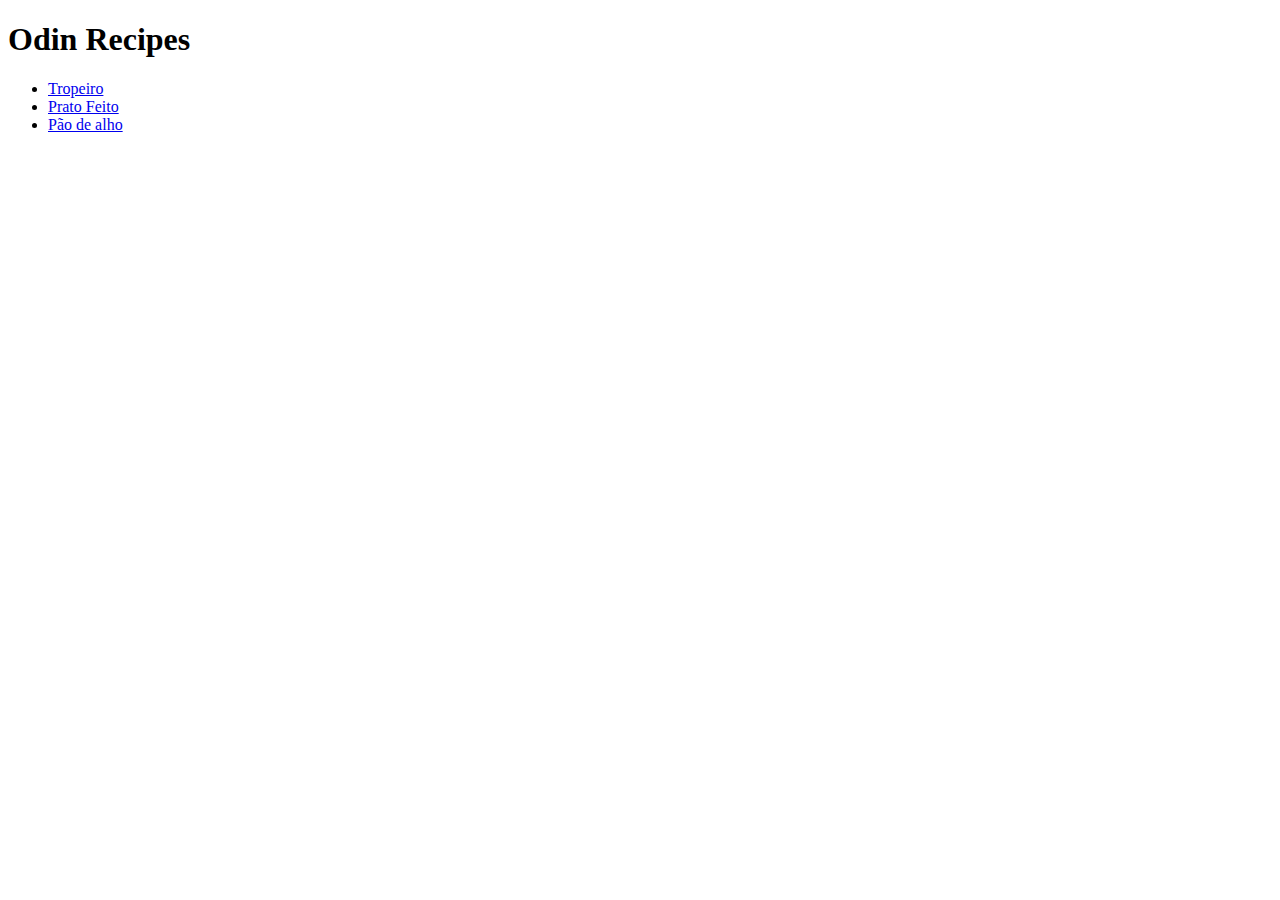
==== index.html @ 566f9ae5 "Site pronto com 3 receitas" ====
<!DOCTYPE html>
<html lang="en">
<head>
    <meta charset="UTF-8">
    <meta http-equiv="X-UA-Compatible" content="IE=edge">
    <meta name="viewport" content="width=device-width, initial-scale=1.0">
    <title>Document</title>
</head>
<body>
    

    <h1>Odin Recipes</h1>

    <ul>
        <li><a href="recipes/tropeiro.html">Tropeiro</a></li>
        <li><a href="recipes/pf.html">Prato Feito</a></li>
        <li><a href="recipes/paodealho.html">Pão de alho</a></li>
    </ul>


</body>
</html>
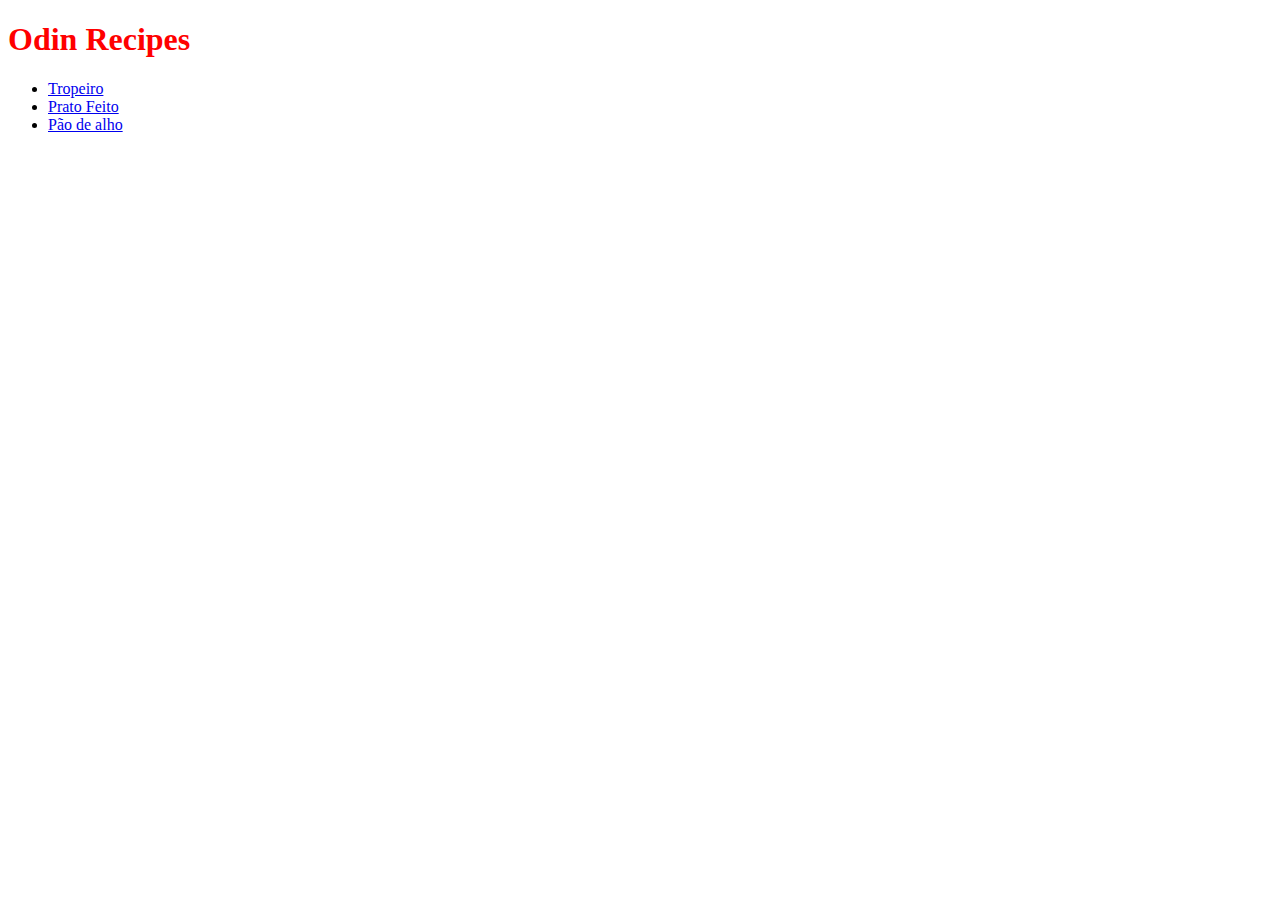
==== commit 914f2043: "Teste com cor" ====
--- a/index.html
+++ b/index.html
@@ -5,11 +5,17 @@
     <meta http-equiv="X-UA-Compatible" content="IE=edge">
     <meta name="viewport" content="width=device-width, initial-scale=1.0">
     <title>Document</title>
+
+    <style>
+        .titulo.pagina{
+            color: red;
+        }
+    </style>
 </head>
 <body>
     
 
-    <h1>Odin Recipes</h1>
+    <h1 class="titulo pagina">Odin Recipes</h1>
 
     <ul>
         <li><a href="recipes/tropeiro.html">Tropeiro</a></li>
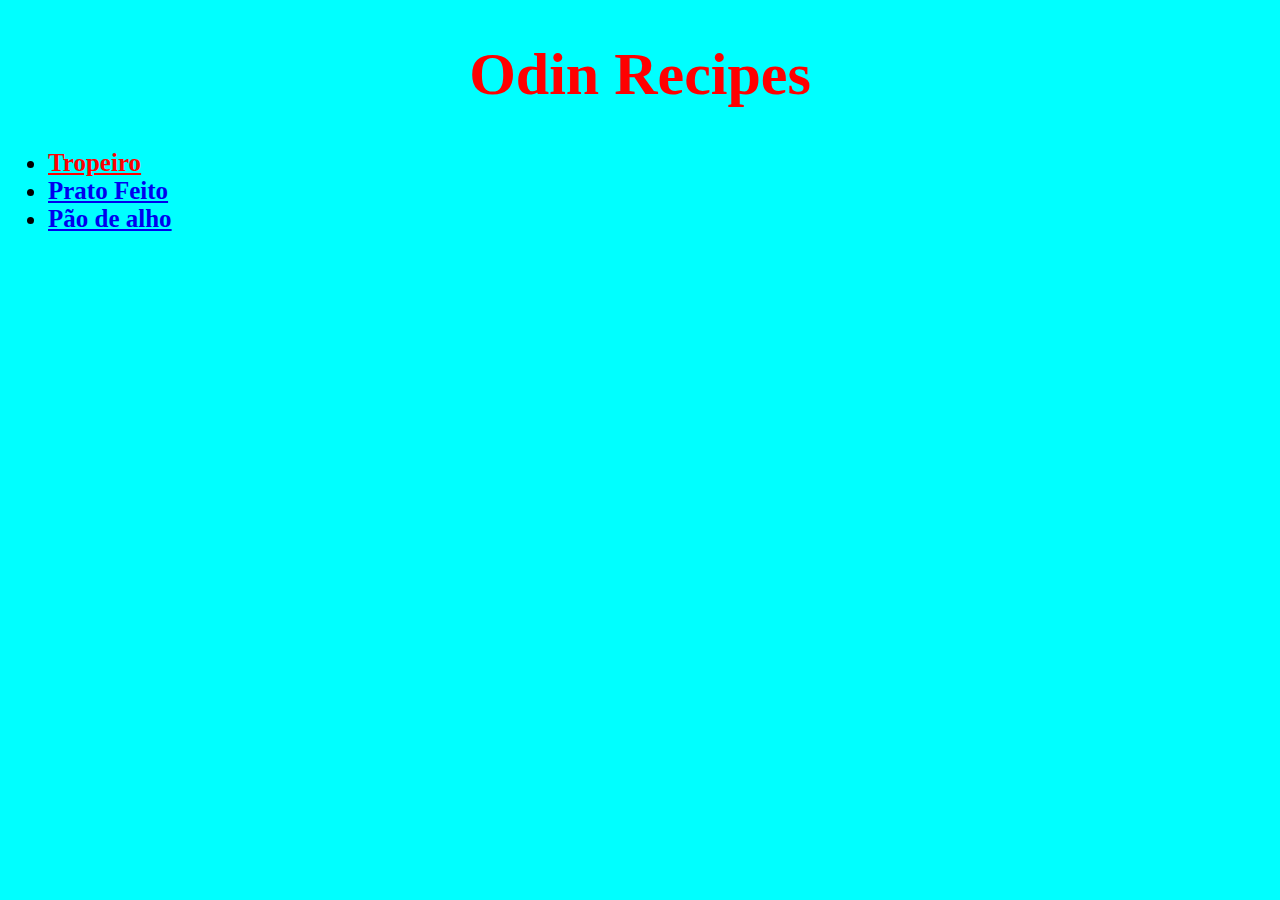
==== commit cd100f3a: "Teste CSS" ====
--- a/index.html
+++ b/index.html
@@ -6,11 +6,7 @@
     <meta name="viewport" content="width=device-width, initial-scale=1.0">
     <title>Document</title>
 
-    <style>
-        .titulo.pagina{
-            color: red;
-        }
-    </style>
+    <link rel="stylesheet" href="recipes/styles.css">
 </head>
 <body>
     
@@ -18,7 +14,7 @@
     <h1 class="titulo pagina">Odin Recipes</h1>
 
     <ul>
-        <li><a href="recipes/tropeiro.html">Tropeiro</a></li>
+        <li><a href="recipes/tropeiro.html" style="color: red">Tropeiro</a></li>
         <li><a href="recipes/pf.html">Prato Feito</a></li>
         <li><a href="recipes/paodealho.html">Pão de alho</a></li>
     </ul>
--- a/recipes/styles.css
+++ b/recipes/styles.css
@@ -0,0 +1,19 @@
+
+        .titulo.pagina{
+            color: red;
+        }
+        body{
+            background-color: aqua;
+        }
+
+        h1{
+            font-family: 'Franklin Gothic Medium';
+            font-size: 60px;
+            text-align: center;
+        }
+
+        li{
+            font-size: 25px;
+            font-weight: bold;
+        }
+ 